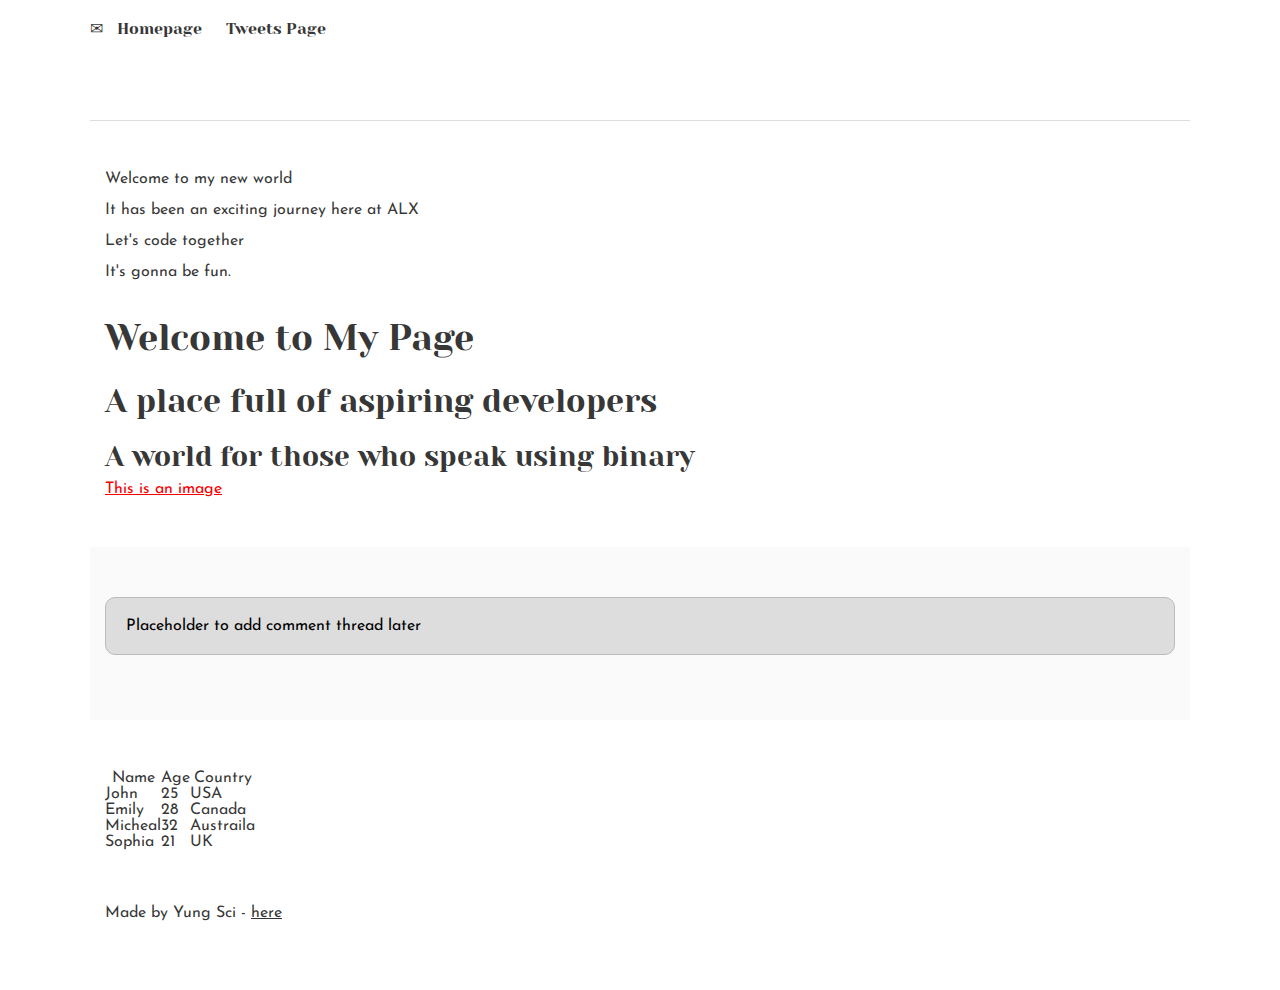
==== css_basic/index.html @ a66a1ddf "ongoing" ====
<!DOCTYPE html>
<html>
<head>
    <meta charset="utf-8">
    <title>My first html webpage</title>
    <link href="base.css" rel="stylesheet">
    <link href="styles.css" rel="style">
</head>
<class="works_on_smartphone"></class>
<body>
    <header>
        <ul>
            <class="logo">
                <li>✉</li>
            </class>
            <li><a href="index.html">Homepage</a></li>
            <li><a href="tweets.html">Tweets Page</a></li>
        </ul>
    </header>
    <main>
        <article>
              <p>Welcome to my new world</p>
              <p>It has been an exciting journey here at ALX</p>
              <p>Let's code together</p>
              <p>It's gonna be fun.</p>
              <h1>Welcome to My Page</h1>
              <h2>A place full of aspiring developers</h2>
              <h3>A world for those who speak using binary</h3>
              <a href="https://images.app.goo.gl/aKrmfoax9vfvM1Uu5">This is an image</a>
        </article>
        <aside>
            <p>Placeholder to add comment thread later</p>
        </aside>
        <article>
            <table>
                <thead>
                <tr>
                    <th>Name</th>
                    <th>Age</th>
                    <th>Country</th>
                </tr>
                </thead>
                <tbody>
                <tr>
                    <td>John</td>
                    <td>25</td>
                    <td>USA</td>
                </tr>
                </tbody> 
                <tr>
                    <td>Emily</td>
                    <td>28</td>
                    <td>Canada</td>
                </tr>
                <tr>
                    <td>Micheal</td>
                    <td>32</td>
                    <td>Austraila</td>
                </tr>
                <tr>
                    <td>Sophia</td>
                    <td>21</td>
                    <td>UK</td>
                </tr>
            </table>
        </article>
    </main>
    <footer>
        <p>Made by Yung Sci - <a href="https://web.facebook.com/profile.php?id=100042860977876" target="_blank">here</a></p>
    </footer>
</body>
</html>
---- css_basic/base.css ----
/* Importing webfonts */
/* (If you're learning CSS, you should disregard that) */

@import url(https://fonts.googleapis.com/css?family=Yeseva+One);
@import url(https://fonts.googleapis.com/css?family=Josefin+Sans:400,700,700italic,400italic);


/* CSS reset rules */

html, body {
	height: 100%;
	min-height: 100%;
}
html, body, div, span, applet, object, iframe,
h1, h2, h3, h4, h5, h6, p, blockquote, pre,
a, abbr, acronym, address, big, cite, code,
del, dfn, img, ins, kbd, q, s, samp,
small, strike, sub, sup, tt, var,
b, u, i, center,
dl, dt, dd,
fieldset, form, label, legend,
table, caption, tbody, tfoot, thead, tr, th, td,
article, aside, canvas, details, embed, 
figure, figcaption, footer, header, hgroup, 
menu, nav, output, ruby, section, summary,
time, mark, audio, video {
	margin: 0;
	padding: 0;
	border: 0;
	font-size: 100%;
	font: inherit;
	vertical-align: baseline;
}
/* HTML5 display-role reset for older browsers */
article, aside, details, figcaption, figure, 
footer, header, hgroup, menu, nav, section {
	display: block;
}
body {
	line-height: 1;
}
blockquote, q {
	quotes: none;
}
blockquote:before, blockquote:after,
q:before, q:after {
	content: '';
	content: none;
}
table {
	border-collapse: collapse;
	border-spacing: 0;
}


/* Fonts and colors */

body {
	font-family: 'Josefin Sans', serif;
	color: rgba(0, 0, 0, 0.8);
}
h1, h2, h3, h4, h5, h6, header {
	font-family: 'Yeseva One', sans-serif;
}
article {
}
header {
	border-bottom: 1px solid rgb(221,221,221);
	transition: border-bottom-color 1s ease;
}
header a {
	color: rgba(0, 0, 0, 0.8);
}
aside {
	background: #FAFAFA;
}
aside p {
	border: 1px solid #bbb;
	background: #ddd;
	color: black;
}
footer a {
	color: rgba(0, 0, 0, 0.8);
}
a {
	color: #F80002;
}


/* Positioning and margins */

@media (min-width: 1100px) {
	body {
		width: 1100px;
		margin: 0 auto;
	}
}

article {
	padding: 50px 15px;
}
article > *:first-child {
	margin-top: 0;
}
aside {
	padding: 50px 15px;
}
header .right {
	float: right;
	margin: 0 10px 15px;
}


/* Header */
header {
	padding: 20px 0;
	height: 80px;
}
header ul {
	list-style: none;
	margin: 0;
	padding: 0;
}
header li {
	display: inline;
	vertical-align:middle;
}
header li:first-child {
	margin: 0;
}
header li a {
	margin: 0 10px;
}
header li.logo {
	font-size: 36px;
}
header a {
	text-decoration: none;
}


/* Aside */

aside p {
	border-radius: 10px;
	padding: 20px 20px;
}


/* Footer */

footer {
	padding: 5px 15px;
	height: 80px;
}


/* Text styles and margins */

p {
	margin-bottom: 15px;
}
h1 {
	font-size: 36px;
	margin: 40px 0 20px;
}
h2 {
	font-size: 32px;
	margin: 30px 0 15px;
}
h3 {
	font-size: 28px;
	margin: 25px 0 10px;
}
h4 {
	font-size: 20px;
	font-weight: bold;
	margin: 20px 0 10px;
}
h5 {
	font-size: 18px;
	font-weight: bold;
	margin: 15px 0 10px;
}
h6 {
	font-weight: bold;
	margin: 5px 0;
}

@media (max-width: 800px) {
  body.works_on_smartphone {
  	display: block;
  }
  body.works_on_smartphone main {
  	display: block;
  }
  header .right {
  	float: none;
  }
}
---- css_basic/styles.css ----
Body {
    Display: flex;
    Flex-direction: column
}
main {
    Display: flex;
    Flex-direction: ROW;
    Flex: auto
}
Article {
    Flex: 2;
    overflow-y: auto;
}
/* Using a <background-color> */
Html {
    background-color: rgb(62, 57, 136);
}
header {
    border-radius: 0cap;
}
article {
    border-color: aqua;
}
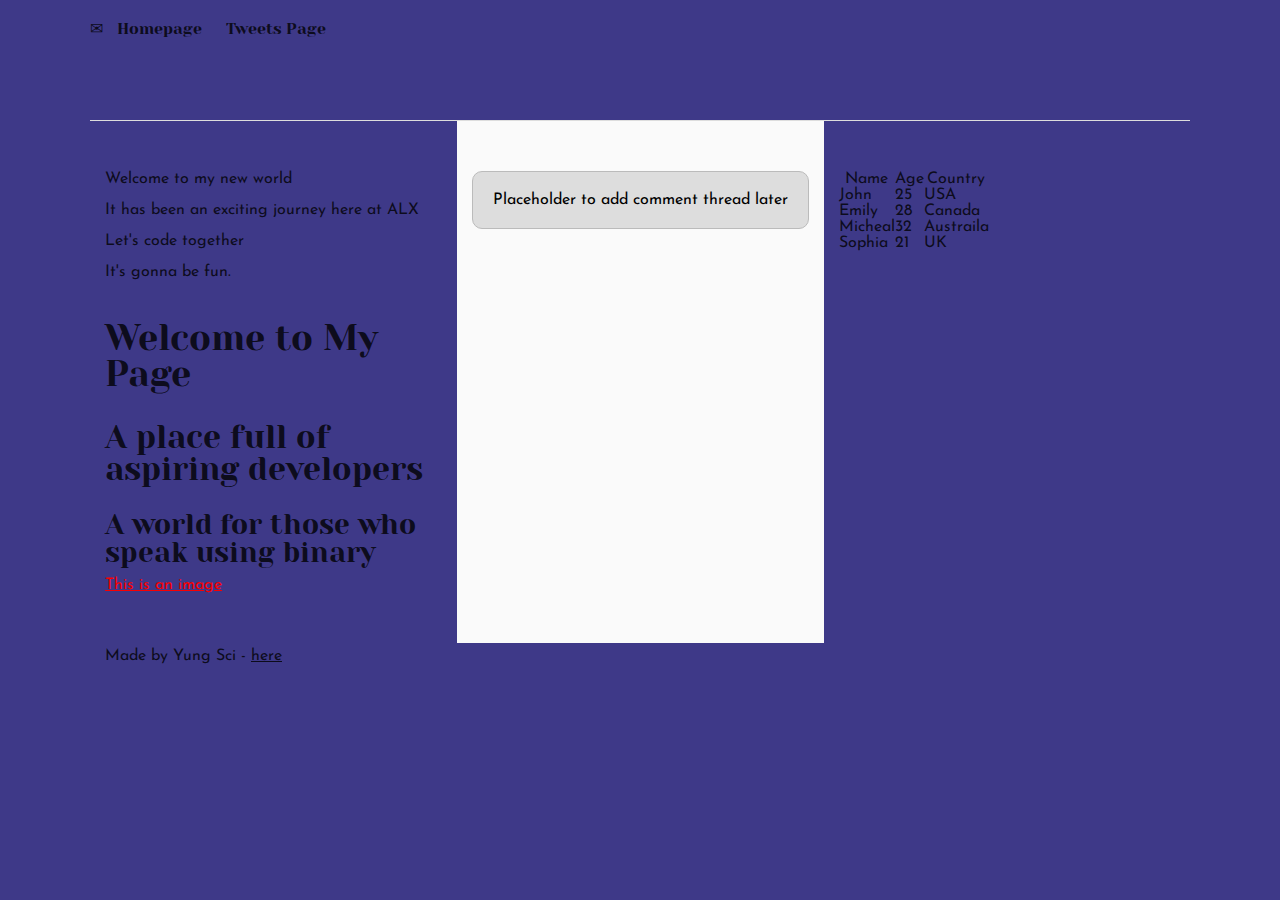
==== commit 7d7add0a: "Done." ====
--- a/css_basic/index.html
+++ b/css_basic/index.html
@@ -4,7 +4,7 @@
     <meta charset="utf-8">
     <title>My first html webpage</title>
     <link href="base.css" rel="stylesheet">
-    <link href="styles.css" rel="style">
+    <link href="styles.css" rel="stylesheet">
 </head>
 <class="works_on_smartphone"></class>
 <body>
@@ -69,4 +69,4 @@
         <p>Made by Yung Sci - <a href="https://web.facebook.com/profile.php?id=100042860977876" target="_blank">here</a></p>
     </footer>
 </body>
-</html>+</html>
--- a/css_basic/styles.css
+++ b/css_basic/styles.css
@@ -1,4 +1,4 @@
-Body {
+body {
     Display: flex;
     Flex-direction: column
 }
@@ -7,12 +7,12 @@
     Flex-direction: ROW;
     Flex: auto
 }
-Article {
+article {
     Flex: 2;
     overflow-y: auto;
 }
 /* Using a <background-color> */
-Html {
+body {
     background-color: rgb(62, 57, 136);
 }
 header {
@@ -20,4 +20,4 @@
 }
 article {
     border-color: aqua;
-}+}
